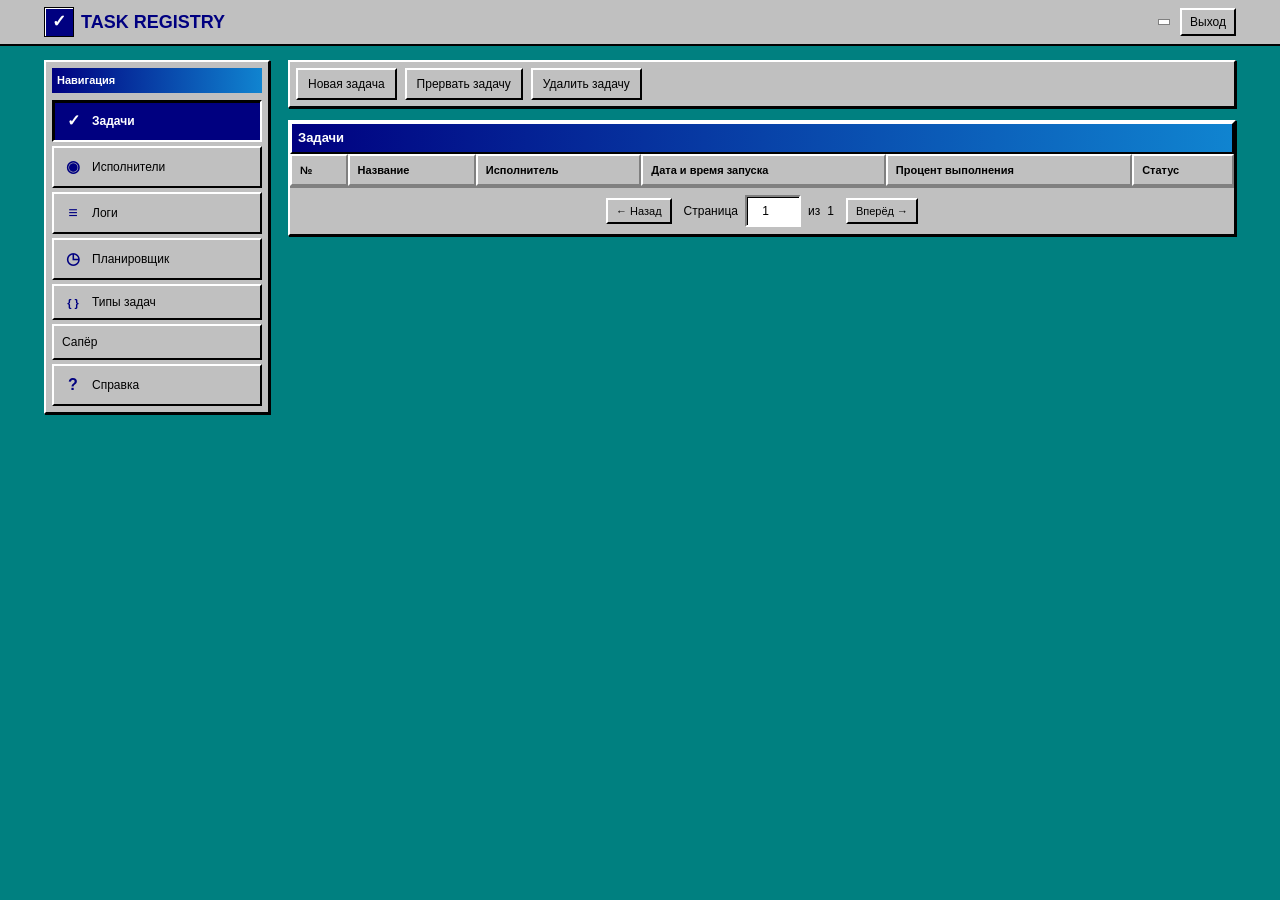
==== gateway/gateway-impl/src/main/resources/static/index.html @ 02e9ecd8 "Split the monolith into JobFlow services with gateway, tasks, and scheduler." ====
<!DOCTYPE html>
<html lang="ru">
<head>
  <meta charset="UTF-8">
  <meta name="viewport" content="width=device-width, initial-scale=1.0">
  <title>Task Registry — Задачи</title>
  <link rel="stylesheet" href="css/styles.css">
</head>
<body>

  <header class="app-header">
    <div class="header-inner">
      <a class="logo" href="/">TASK REGISTRY</a>
      <div class="header-user">
        <span id="header-username" class="header-user-name"></span>
        <span id="header-role" class="header-user-role"></span>
        <button type="button" class="tool-btn header-logout-btn" id="btn-logout">Выход</button>
      </div>
    </div>
  </header>

  <div class="app-shell">
    <div class="layout">
      <nav class="sidebar metal-panel">
        <div class="sidebar-title">Навигация</div>
        <button type="button" class="nav-btn active" data-page="tasks">Задачи</button>
        <button type="button" class="nav-btn" data-page="executors">Исполнители</button>
        <button type="button" class="nav-btn" data-page="logs">Логи</button>
        <button type="button" class="nav-btn" data-page="scheduler">Планировщик</button>
        <button type="button" class="nav-btn" data-page="task-types">Типы задач</button>
        <button type="button" class="nav-btn" data-page="minesweeper">Сапёр</button>
        <button type="button" class="nav-btn" data-page="help">Справка</button>
      </nav>

      <div class="main-area">
        <div class="toolbar metal-panel" id="tasks-toolbar">
          <button type="button" class="tool-btn" id="btn-new-task">Новая задача</button>
          <button type="button" class="tool-btn" id="btn-abort-task">Прервать задачу</button>
          <button type="button" class="tool-btn" id="btn-delete-task">Удалить задачу</button>
        </div>

        <div class="toolbar metal-panel hidden" id="executors-toolbar">
          <button type="button" class="tool-btn" id="btn-add-executor">Добавить исполнителя</button>
          <button type="button" class="tool-btn" id="btn-delete-executor">Удалить исполнителя</button>
        </div>

        <div class="toolbar metal-panel hidden" id="scheduler-toolbar">
          <button type="button" class="tool-btn" id="btn-new-schedule">Новое расписание</button>
          <button type="button" class="tool-btn" id="btn-toggle-schedule">Включить / выключить</button>
          <button type="button" class="tool-btn" id="btn-delete-schedule">Удалить</button>
        </div>

        <div class="content-area">
          <div class="page" id="page-tasks">
            <div class="panel metal-panel">
              <div class="panel-header">
                <span class="panel-header-title">Задачи</span>
                <span class="panel-header-count" id="tasks-header-count"></span>
              </div>
              <table class="tasks-table">
                <thead>
                  <tr>
                    <th>№</th>
                    <th>Название</th>
                    <th>Исполнитель</th>
                    <th>Дата и время запуска</th>
                    <th>Процент выполнения</th>
                    <th>Статус</th>
                  </tr>
                </thead>
                <tbody id="tasks-body"></tbody>
              </table>
              <div class="pagination-bar" id="tasks-pagination">
                <button type="button" class="pagination-btn" id="tasks-page-prev">← Назад</button>
                <label class="pagination-goto">
                  Страница
                  <input type="number" class="pagination-input" id="tasks-page-input" min="1" value="1">
                  из <span id="tasks-page-total">1</span>
                </label>
                <button type="button" class="pagination-btn" id="tasks-page-next">Вперёд →</button>
              </div>
            </div>
          </div>

          <div class="page hidden" id="page-executors">
            <div class="panel metal-panel">
              <div class="panel-header">Исполнители</div>
              <table class="executors-table">
                <thead>
                  <tr>
                    <th>№</th>
                    <th>ФИО</th>
                    <th>Статус</th>
                    <th>Успешных</th>
                    <th>Ошибок</th>
                    <th>Прерванных</th>
                  </tr>
                </thead>
                <tbody id="executors-body"></tbody>
              </table>
            </div>
          </div>

          <div class="page hidden" id="page-logs">
            <div class="panel metal-panel">
              <div class="panel-header">
                <span class="panel-header-title">Журнал событий</span>
                <span class="panel-header-count" id="logs-header-count"></span>
              </div>
              <table class="logs-table">
                <thead>
                  <tr>
                    <th>№</th>
                    <th>Задача №</th>
                    <th>Название задачи</th>
                    <th>Время</th>
                    <th>Сообщение</th>
                  </tr>
                </thead>
                <tbody id="logs-body"></tbody>
              </table>
              <div class="pagination-bar" id="logs-pagination">
                <button type="button" class="pagination-btn" id="logs-page-prev">← Назад</button>
                <label class="pagination-goto">
                  Страница
                  <input type="number" class="pagination-input" id="logs-page-input" min="1" value="1">
                  из <span id="logs-page-total">1</span>
                </label>
                <button type="button" class="pagination-btn" id="logs-page-next">Вперёд →</button>
              </div>
            </div>
          </div>

          <div class="page hidden" id="page-scheduler">
            <div class="panel metal-panel">
              <div class="panel-header">Планировщик задач</div>
              <table class="scheduler-table">
                <thead>
                  <tr>
                    <th>№</th>
                    <th>Задача</th>
                    <th>Следующий запуск</th>
                    <th>Повтор</th>
                    <th>Статус</th>
                    <th>Последний запуск</th>
                  </tr>
                </thead>
                <tbody id="scheduler-body"></tbody>
              </table>
            </div>
          </div>

          <div class="page hidden" id="page-task-types">
            <div class="panel metal-panel">
              <div class="panel-header">Справочник типов задач</div>
              <table class="task-types-table">
                <thead>
                  <tr>
                    <th>Код</th>
                    <th>Название</th>
                    <th>Описание</th>
                    <th>Параметры</th>
                    <th>Пример</th>
                  </tr>
                </thead>
                <tbody id="task-types-body"></tbody>
              </table>
            </div>
          </div>

          <div class="page hidden" id="page-minesweeper">
            <div class="panel metal-panel minesweeper-window">
              <div class="panel-header">Сапёр</div>
              <div class="minesweeper-content">
                <div class="minesweeper-toolbar">
                  <div class="minesweeper-counter" aria-label="Осталось мин">
                    <span class="minesweeper-counter-label">Мины</span>
                    <span class="minesweeper-display" id="minesweeper-mines">015</span>
                  </div>
                  <button type="button" class="minesweeper-reset" id="minesweeper-reset" aria-label="Новая игра">🙂</button>
                  <div class="minesweeper-counter" aria-label="Прошло секунд">
                    <span class="minesweeper-counter-label">Время</span>
                    <span class="minesweeper-display" id="minesweeper-time">000</span>
                  </div>
                </div>
                <p class="minesweeper-status" id="minesweeper-status">Откройте первую клетку</p>
                <div class="minesweeper-board" id="minesweeper-board" role="grid" aria-label="Поле сапёра 10 на 10"></div>
                <p class="minesweeper-help">Левая кнопка — открыть. Правая — флаг. Обе кнопки на цифре — открыть соседние клетки.</p>
              </div>
            </div>
          </div>

          <div class="page hidden" id="page-help">
            <div class="panel metal-panel help-panel">
              <h1 class="help-title">Справка</h1>
              <p>
                <strong>Система учёта задач</strong> — программа для ведения реестра
                фоновых и регламентных заданий организации.
              </p>
              <p>
                В разделе <strong>Задачи</strong> отображается таблица заданий.
                Выберите строку щелчком мыши.
                Панель инструментов позволяет создать, прервать или удалить задачу.
              </p>
              <p>
                В разделе <strong>Исполнители</strong> — справочник сотрудников,
                которым могут быть поручены задачи.
                Выберите строку щелчком мыши. Удалить можно только исполнителя,
                который ещё не выполнял задачи.
              </p>
              <p>
                В разделе <strong>Логи</strong> — общий журнал записей по всем задачам.
                Для просмотра лога одной задачи можно также дважды щёлкнуть по строке в таблице задач.
              </p>
              <p>
                В разделе <strong>Типы задач</strong> — справочник всех поддерживаемых типов
                с описанием параметров и примерами.
              </p>
              <p>
                В разделе <strong>Планировщик</strong> — расписание автоматического создания задач.
                Укажите тип, время первого запуска и при необходимости интервал повтора.
                В нужный момент планировщик создаёт задачу со статусом «Ожидает», и её подхватывает исполнитель.
              </p>

              <section class="author-section">
                <h2 class="author-heading">Об авторе</h2>
                <div class="author-card">
                  <div class="author-photo author-avatar" aria-hidden="true">АК</div>
                  <div class="author-info">
                    <h3 class="author-name">Кисоржевский Александр Дмитриевич</h3>
                    <p class="author-role">Автор программы</p>
                    <p class="author-bio">
                      Разработчик системы учёта задач. Москва.
                      Профиль:
                      <a href="https://vk.com/id13061960" target="_blank" rel="noopener noreferrer">ВКонтакте</a>.
                    </p>
                  </div>
                </div>
              </section>

              <p class="help-version">Версия 0.0.1</p>
            </div>
          </div>
        </div>
      </div>
    </div>
  </div>

  <div class="modal-overlay hidden" id="modal-overlay">
    <div class="modal-window metal-panel" id="task-modal-window">
      <div class="modal-header">
        <span class="modal-title" id="modal-title">Редактирование задачи</span>
        <button type="button" class="modal-close-btn" aria-label="Закрыть">×</button>
      </div>

      <div class="modal-body modal-body-scroll">
        <form id="edit-form" class="edit-form">
          <div class="form-row edit-only hidden">
            <label for="edit-id">№</label>
            <input type="text" id="edit-id" name="id" readonly>
          </div>
          <div class="form-row">
            <label for="edit-type">Тип</label>
            <select id="edit-type" name="type" required></select>
          </div>
          <div class="form-row hidden" id="edit-parameters-row">
            <label for="edit-parameters-formula" id="edit-parameters-label">Параметры</label>
            <input type="text" id="edit-parameters-formula" class="hidden" placeholder="2 + 3 * (4 - 1)">
            <textarea id="edit-parameters-json" class="task-params-textarea hidden" rows="6"></textarea>
            <p class="field-hint" id="edit-parameters-hint"></p>
          </div>
          <div class="form-row hidden" id="edit-batch-builder">
            <div class="batch-builder-header">
              <label>Подзадачи</label>
              <button type="button" class="tool-btn batch-add-step-btn" id="edit-batch-add-step">+ Добавить шаг</button>
            </div>
            <div id="edit-batch-steps" class="batch-steps"></div>
            <p class="field-hint">Шаги выполняются по порядку внутри одной пакетной задачи.</p>
          </div>
          <div class="form-row edit-only hidden">
            <label for="edit-executor">Исполнитель</label>
            <input type="text" id="edit-executor" name="executor" readonly>
          </div>
          <div class="form-row edit-only hidden">
            <label for="edit-datetime">Дата и время запуска</label>
            <input type="text" id="edit-datetime" name="datetime" readonly>
          </div>
          <div class="form-row edit-only hidden">
            <label for="edit-status">Статус</label>
            <select id="edit-status" name="status" required>
              <option value="NEW">Ожидает</option>
              <option value="IN_PROGRESS">Выполняется</option>
              <option value="DONE">Выполнено</option>
              <option value="ABORTED">Прервано</option>
              <option value="ERROR">Ошибка</option>
            </select>
          </div>

          <div class="form-buttons">
            <button type="submit" class="win-btn">Сохранить</button>
            <button type="button" class="win-btn" id="cancel-btn">Отмена</button>
          </div>
        </form>
      </div>
    </div>
  </div>

  <div class="modal-overlay hidden" id="log-modal-overlay">
    <div class="modal-window metal-panel log-modal-window">
      <div class="modal-header">
        <span class="modal-title" id="log-modal-title">Лог задачи</span>
        <button type="button" class="modal-close-btn log-modal-close-btn" aria-label="Закрыть">×</button>
      </div>

      <div class="modal-body log-modal-body">
        <table class="log-table">
          <thead>
            <tr>
              <th>№</th>
              <th>Время</th>
              <th>Сообщение</th>
            </tr>
          </thead>
          <tbody id="log-body"></tbody>
        </table>
      </div>
    </div>
  </div>

  <div class="modal-overlay hidden" id="schedule-modal-overlay">
    <div class="modal-window metal-panel" id="schedule-modal-window">
      <div class="modal-header">
        <span class="modal-title">Новое расписание</span>
        <button type="button" class="modal-close-btn schedule-modal-close-btn" aria-label="Закрыть">×</button>
      </div>

      <div class="modal-body modal-body-scroll">
        <form id="schedule-form" class="edit-form">
          <div class="form-row">
            <label for="schedule-type">Тип задачи</label>
            <select id="schedule-type" name="type" required></select>
          </div>
          <div class="form-row hidden" id="schedule-parameters-row">
            <label for="schedule-parameters" id="schedule-parameters-label">Параметры</label>
            <input type="text" id="schedule-parameters-formula" class="hidden" placeholder="2 + 3 * (4 - 1)">
            <textarea id="schedule-parameters-json" class="task-params-textarea hidden" rows="6"></textarea>
            <p class="field-hint" id="schedule-parameters-hint"></p>
          </div>
          <div class="form-row hidden" id="schedule-batch-builder">
            <div class="batch-builder-header">
              <label>Подзадачи</label>
              <button type="button" class="tool-btn batch-add-step-btn" id="schedule-batch-add-step">+ Добавить шаг</button>
            </div>
            <div id="schedule-batch-steps" class="batch-steps"></div>
            <p class="field-hint">Шаги выполняются по порядку внутри одной пакетной задачи.</p>
          </div>
          <div class="form-row">
            <label for="schedule-next-run">Следующий запуск</label>
            <input type="datetime-local" id="schedule-next-run" name="nextRunAt" required>
          </div>
          <div class="form-row">
            <label for="schedule-repeat">Повтор (минуты, необязательно)</label>
            <input type="number" id="schedule-repeat" name="repeatIntervalMinutes" min="1" placeholder="Оставьте пустым для однократного запуска">
          </div>

          <div class="form-buttons">
            <button type="submit" class="win-btn">Создать</button>
            <button type="button" class="win-btn" id="schedule-cancel-btn">Отмена</button>
          </div>
        </form>
      </div>
    </div>
  </div>

  <div class="modal-overlay hidden" id="message-modal-overlay">
    <div class="modal-window metal-panel message-modal-window">
      <div class="modal-header">
        <span class="modal-title" id="message-modal-title">Сообщение</span>
        <button type="button" class="modal-close-btn message-modal-close-btn" aria-label="Закрыть">×</button>
      </div>

      <div class="modal-body">
        <p class="message-modal-text" id="message-modal-text"></p>
        <div class="form-buttons message-modal-buttons">
          <button type="button" class="win-btn" id="message-modal-ok">OK</button>
          <button type="button" class="win-btn hidden" id="message-modal-cancel">Отмена</button>
        </div>
      </div>
    </div>
  </div>

  <script type="module" src="js/main.js"></script>
</body>
</html>
---- gateway/gateway-impl/src/main/resources/static/css/styles.css ----
:root {
  color-scheme: light;
  --app-bg: #f3f4f7;
  --surface: rgba(255, 255, 255, 0.82);
  --surface-solid: #ffffff;
  --surface-muted: rgba(246, 246, 248, 0.88);
  --surface-hover: rgba(0, 122, 255, 0.06);
  --primary: #007aff;
  --primary-hover: #0068d9;
  --primary-soft: rgba(0, 122, 255, 0.1);
  --text: #1d1d1f;
  --text-secondary: #6e6e73;
  --border: rgba(0, 0, 0, 0.09);
  --border-strong: rgba(0, 0, 0, 0.16);
  --success: #248a3d;
  --success-soft: rgba(52, 199, 89, 0.12);
  --danger: #ff3b30;
  --danger-soft: rgba(255, 59, 48, 0.11);
  --warning: #a86200;
  --warning-soft: rgba(255, 149, 0, 0.13);
  --info: #007aff;
  --info-soft: rgba(0, 122, 255, 0.1);
  --shadow-sm: 0 1px 2px rgba(24, 28, 38, 0.04), 0 5px 18px rgba(24, 28, 38, 0.055);
  --shadow-md: 0 12px 34px rgba(24, 28, 38, 0.12);
  --shadow-lg: 0 28px 80px rgba(20, 25, 38, 0.28);
  --radius-sm: 9px;
  --radius-md: 16px;
  --radius-lg: 20px;
  --shell-width: 1240px;
  --transition: 160ms ease;
}

* {
  box-sizing: border-box;
  margin: 0;
  padding: 0;
}

html {
  background: #dfe6f1;
}

body {
  min-height: 100vh;
  background:
    radial-gradient(ellipse at 4% -8%, rgba(0, 198, 255, 0.42), transparent 34rem),
    radial-gradient(ellipse at 98% 2%, rgba(111, 77, 255, 0.31), transparent 36rem),
    radial-gradient(ellipse at 82% 105%, rgba(255, 80, 150, 0.2), transparent 34rem),
    radial-gradient(ellipse at 6% 110%, rgba(255, 177, 59, 0.18), transparent 32rem),
    linear-gradient(145deg, #eef7ff 0%, #f8f6ff 48%, #f5f5f7 100%);
  background-attachment: fixed;
  color: var(--text);
  font-family: -apple-system, BlinkMacSystemFont, "SF Pro Text", "SF Pro Display", "Segoe UI", sans-serif;
  font-size: 14px;
  line-height: 1.5;
  -webkit-font-smoothing: antialiased;
}

::selection {
  background: rgba(0, 122, 255, 0.22);
}

button,
input,
select,
textarea {
  font: inherit;
}

button,
a {
  -webkit-tap-highlight-color: transparent;
}

.hidden {
  display: none !important;
}

.app-header {
  position: sticky;
  top: 0;
  z-index: 100;
  background: rgba(244, 246, 250, 0.66);
  border-bottom: 1px solid var(--border);
  box-shadow: var(--shadow-sm);
  backdrop-filter: saturate(190%) blur(28px);
  -webkit-backdrop-filter: saturate(190%) blur(28px);
}

.header-inner {
  width: min(100%, var(--shell-width));
  min-height: 60px;
  margin: 0 auto;
  padding: 8px 24px;
  display: flex;
  align-items: center;
  justify-content: space-between;
  gap: 20px;
}

.logo {
  display: inline-flex;
  align-items: center;
  gap: 10px;
  color: var(--primary);
  font-size: 21px;
  font-weight: 700;
  letter-spacing: -0.035em;
  text-decoration: none;
  white-space: nowrap;
}

.logo::before {
  content: "✓";
  width: 30px;
  height: 30px;
  display: inline-flex;
  align-items: center;
  justify-content: center;
  border-radius: 8px;
  background: linear-gradient(145deg, #55b8ff 0%, #007aff 55%, #0057d9 100%);
  color: #ffffff;
  font-size: 18px;
  font-weight: 800;
  box-shadow:
    inset 0 1px 0 rgba(255, 255, 255, 0.48),
    0 4px 10px rgba(0, 93, 210, 0.24);
}

.logo:hover {
  color: var(--primary-hover);
}

.header-tag {
  color: var(--text-secondary);
  font-size: 12px;
}

.header-user {
  display: flex;
  align-items: center;
  justify-content: flex-end;
  gap: 10px;
  flex-wrap: wrap;
}

.header-user-name {
  color: var(--text);
  font-weight: 700;
}

.header-user-role {
  padding: 3px 8px;
  border: 1px solid rgba(0, 122, 255, 0.1);
  border-radius: 999px;
  background: var(--primary-soft);
  color: var(--primary);
  font-size: 11px;
  font-weight: 700;
  letter-spacing: 0.02em;
}

.app-shell {
  width: min(100%, var(--shell-width));
  margin: 20px auto 32px;
  padding: 0 24px;
}

.layout {
  display: flex;
  align-items: flex-start;
  gap: 18px;
}

.metal-panel {
  position: relative;
  background: rgba(255, 255, 255, 0.7);
  border: 1px solid var(--border);
  border-radius: var(--radius-md);
  box-shadow: var(--shadow-sm);
  backdrop-filter: saturate(180%) blur(28px);
  -webkit-backdrop-filter: saturate(180%) blur(28px);
}

.sidebar {
  position: sticky;
  top: 80px;
  width: 226px;
  flex: 0 0 226px;
  padding: 9px;
  display: flex;
  flex-direction: column;
  gap: 4px;
  background: rgba(238, 242, 248, 0.66);
}

.sidebar-title {
  padding: 9px 12px 7px;
  color: var(--text-secondary);
  font-size: 11px;
  font-weight: 700;
  letter-spacing: 0.08em;
  text-transform: uppercase;
}

.main-area {
  min-width: 0;
  flex: 1;
  display: flex;
  flex-direction: column;
  gap: 12px;
}

.content-area {
  min-width: 0;
}

.toolbar {
  min-height: 54px;
  padding: 9px 12px;
  display: flex;
  align-items: center;
  flex-wrap: wrap;
  gap: 8px;
  background: rgba(255, 255, 255, 0.68);
}

.toolbar.hidden,
.page.hidden {
  display: none;
}

.nav-btn,
.tool-btn,
.win-btn,
.pagination-btn,
.batch-step-action,
.modal-close-btn {
  border: 0;
  cursor: pointer;
  transition:
    background-color var(--transition),
    color var(--transition),
    border-color var(--transition),
    box-shadow var(--transition),
    transform var(--transition);
}

.nav-btn {
  width: 100%;
  padding: 10px 12px;
  border-radius: 9px;
  background: transparent;
  color: var(--text);
  font-weight: 600;
  text-align: left;
}

.nav-btn::before {
  width: 22px;
  margin-right: 8px;
  display: inline-flex;
  justify-content: center;
  color: var(--primary);
  font-size: 16px;
  font-weight: 700;
  vertical-align: -1px;
}

.nav-btn[data-page="tasks"]::before { content: "✓"; }
.nav-btn[data-page="executors"]::before { content: "◉"; }
.nav-btn[data-page="logs"]::before { content: "≡"; }
.nav-btn[data-page="scheduler"]::before { content: "◷"; }
.nav-btn[data-page="task-types"]::before { content: "{ }"; font-size: 11px; }
.nav-btn[data-page="help"]::before { content: "?"; }

.nav-btn:hover:not(.active) {
  background: var(--surface-muted);
}

.nav-btn.active,
.nav-btn.active:hover {
  background: var(--primary-soft);
  color: var(--primary);
  font-weight: 700;
  box-shadow: inset 0 0 0 1px rgba(0, 122, 255, 0.08);
}

.tool-btn,
.win-btn {
  min-height: 34px;
  padding: 7px 13px;
  border: 1px solid transparent;
  border-radius: 9px;
  background: var(--primary);
  color: #ffffff;
  font-size: 13px;
  font-weight: 700;
  box-shadow: 0 1px 2px rgba(0, 84, 180, 0.18);
}

.tool-btn:hover,
.win-btn:hover {
  background: var(--primary-hover);
  box-shadow: 0 3px 9px rgba(0, 84, 180, 0.2);
}

.tool-btn:active,
.win-btn:active,
.pagination-btn:active {
  transform: translateY(1px);
}

.tool-btn:focus-visible,
.win-btn:focus-visible,
.nav-btn:focus-visible,
.pagination-btn:focus-visible,
.batch-step-action:focus-visible,
.modal-close-btn:focus-visible {
  outline: 3px solid rgba(23, 105, 210, 0.25);
  outline-offset: 2px;
}

.header-logout-btn {
  min-height: 30px;
  padding: 5px 10px;
  background: rgba(118, 118, 128, 0.1);
  border-color: var(--border);
  color: var(--text);
  box-shadow: none;
}

.header-logout-btn:hover {
  background: rgba(118, 118, 128, 0.18);
  color: var(--text);
  box-shadow: none;
}

.panel {
  overflow-x: auto;
  overflow-y: hidden;
}

.panel-header {
  min-width: 100%;
  padding: 15px 18px;
  display: flex;
  align-items: center;
  justify-content: space-between;
  gap: 14px;
  border-bottom: 1px solid var(--border);
  background: rgba(255, 255, 255, 0.62);
  color: var(--text);
  font-size: 16px;
  font-weight: 700;
  letter-spacing: -0.01em;
}

.panel-header-title {
  min-width: 0;
  flex: 1;
}

.panel-header-count {
  color: var(--text-secondary);
  font-size: 12px;
  font-weight: 500;
  white-space: nowrap;
}

.pagination-bar {
  min-width: 100%;
  padding: 12px 16px;
  display: flex;
  align-items: center;
  justify-content: center;
  flex-wrap: wrap;
  gap: 12px;
  border-top: 1px solid var(--border);
  background: rgba(246, 246, 248, 0.7);
}

.pagination-btn {
  min-height: 32px;
  padding: 6px 11px;
  border: 1px solid var(--border-strong);
  border-radius: var(--radius-sm);
  background: rgba(255, 255, 255, 0.9);
  color: var(--primary);
  font-size: 12px;
  font-weight: 700;
}

.pagination-btn:hover:not(:disabled) {
  border-color: var(--primary);
  background: var(--primary-soft);
}

.pagination-btn:disabled,
.batch-step-action:disabled {
  cursor: not-allowed;
  opacity: 0.45;
}

.pagination-goto {
  display: flex;
  align-items: center;
  gap: 7px;
  color: var(--text-secondary);
  font-size: 12px;
}

.pagination-input {
  width: 56px;
  padding: 5px 6px;
  border: 1px solid var(--border-strong);
  border-radius: var(--radius-sm);
  background: var(--surface-solid);
  color: var(--text);
  text-align: center;
}

.pagination-input:focus {
  outline: 0;
  border-color: var(--primary);
  box-shadow: 0 0 0 3px rgba(23, 105, 210, 0.14);
}

table {
  width: 100%;
  min-width: 720px;
  border-collapse: collapse;
  background: rgba(255, 255, 255, 0.58);
  color: var(--text);
}

thead {
  background: rgba(246, 246, 248, 0.86);
}

th {
  padding: 11px 14px;
  border-bottom: 1px solid var(--border-strong);
  color: var(--text-secondary);
  font-size: 11px;
  font-weight: 700;
  letter-spacing: 0.025em;
  text-align: left;
  text-transform: uppercase;
  white-space: nowrap;
}

td {
  padding: 11px 14px;
  border-bottom: 1px solid var(--border);
  vertical-align: middle;
}

tbody tr:last-child td {
  border-bottom: 0;
}

tbody tr.clickable-row {
  cursor: pointer;
}

tbody tr:hover:not(.selected) {
  background: var(--surface-hover);
}

tr.selected,
tr.selected:hover {
  background: var(--primary-soft);
  box-shadow: inset 3px 0 0 var(--primary), inset 0 0 24px rgba(0, 122, 255, 0.03);
}

.empty-row td {
  padding: 34px 16px;
  color: var(--text-secondary);
  font-style: normal;
  text-align: center;
}

.stat-cell {
  font-variant-numeric: tabular-nums;
  font-weight: 700;
  text-align: center;
}

.stat-success {
  color: var(--success);
}

.stat-error {
  color: var(--danger);
}

.stat-aborted {
  color: var(--warning);
}

.task-types-table .type-code {
  color: var(--primary);
  font-family: Consolas, "Courier New", monospace;
  font-weight: 700;
  white-space: nowrap;
}

.task-types-table .type-description,
.task-types-table .type-parameters {
  max-width: 300px;
  line-height: 1.5;
}

.task-types-table .type-example code {
  display: block;
  padding: 5px 7px;
  border-radius: 5px;
  background: rgba(118, 118, 128, 0.09);
  color: #3a3a3c;
  font-family: "SFMono-Regular", Consolas, "Liberation Mono", monospace;
  font-size: 11px;
  white-space: pre-wrap;
  word-break: break-word;
}

.status-badge {
  display: inline-flex;
  align-items: center;
  padding: 4px 9px;
  border-radius: 999px;
  font-size: 11px;
  font-weight: 700;
  line-height: 1.2;
  white-space: nowrap;
}

.status-badge-done {
  background: var(--success-soft);
  color: var(--success);
}

.status-badge-running {
  background: var(--info-soft);
  color: var(--info);
}

.status-badge-pending {
  background: #eef0f3;
  color: var(--text-secondary);
}

.status-badge-aborted {
  background: var(--warning-soft);
  color: var(--warning);
}

.status-badge-error {
  background: var(--danger-soft);
  color: var(--danger);
}

.duke-bar {
  position: relative;
  min-width: 100px;
  height: 18px;
  overflow: hidden;
  border-radius: 999px;
  background: rgba(118, 118, 128, 0.18);
}

.duke-bar-fill {
  height: 100%;
  border-radius: inherit;
  background: linear-gradient(90deg, #5ac8fa, var(--primary));
  transition: width 300ms ease;
}

.duke-bar-label {
  position: absolute;
  inset: 0;
  display: flex;
  align-items: center;
  justify-content: center;
  color: #20242a;
  font-size: 10px;
  font-weight: 800;
  text-shadow: 0 1px 0 rgba(255, 255, 255, 0.75);
}

.help-panel {
  padding: 24px;
  overflow: visible;
  line-height: 1.7;
}

.help-title {
  margin-bottom: 18px;
  color: var(--text);
  font-size: 24px;
  letter-spacing: -0.02em;
}

.help-panel p {
  margin-bottom: 12px;
  color: #3f444b;
}

.help-panel strong {
  color: var(--primary);
}

.help-quote {
  margin: 16px 0;
  padding: 12px 16px;
  border-left: 4px solid var(--primary);
  border-radius: 0 var(--radius-sm) var(--radius-sm) 0;
  background: var(--primary-soft);
  color: #264d7d;
}

.help-version {
  margin-top: 22px;
  color: var(--text-secondary) !important;
  font-size: 12px;
}

.author-section {
  margin-top: 24px;
  padding-top: 22px;
  border-top: 1px solid var(--border);
}

.author-heading {
  margin-bottom: 14px;
  color: var(--text);
  font-size: 17px;
}

.author-card {
  display: flex;
  align-items: flex-start;
  gap: 18px;
  padding: 16px;
  border: 1px solid var(--border);
  border-radius: var(--radius-md);
  background: rgba(246, 246, 248, 0.66);
}

.author-photo {
  width: 88px;
  height: 88px;
  flex-shrink: 0;
  border: 3px solid var(--surface);
  border-radius: 50%;
  object-fit: cover;
  box-shadow: var(--shadow-md);
}

.author-avatar {
  display: flex;
  align-items: center;
  justify-content: center;
  background: linear-gradient(145deg, #64d2ff, var(--primary));
  color: #ffffff;
  font-size: 25px;
  font-weight: 800;
  letter-spacing: -0.04em;
}

.author-name {
  margin: 2px 0 4px;
  color: var(--text);
  font-size: 16px;
}

.author-role {
  margin-bottom: 8px !important;
  color: var(--primary) !important;
  font-size: 12px;
  font-weight: 700;
}

.author-bio a {
  color: var(--primary);
  font-weight: 600;
  text-decoration: none;
}

.author-bio a:hover {
  text-decoration: underline;
}

.modal-overlay {
  position: fixed;
  inset: 0;
  z-index: 1000;
  padding: 20px;
  display: flex;
  align-items: center;
  justify-content: center;
  background: rgba(30, 30, 34, 0.36);
  backdrop-filter: saturate(120%) blur(8px);
  -webkit-backdrop-filter: saturate(120%) blur(8px);
}

#message-modal-overlay {
  z-index: 1100;
}

.modal-overlay.hidden {
  display: none;
}

.modal-window {
  width: 480px;
  max-width: 100%;
  max-height: calc(100vh - 40px);
  overflow: hidden;
  border-radius: var(--radius-lg);
  box-shadow: var(--shadow-lg);
  background: rgba(250, 250, 252, 0.9);
  backdrop-filter: saturate(180%) blur(30px);
  -webkit-backdrop-filter: saturate(180%) blur(30px);
}

.modal-window.batch-modal-window {
  width: 720px;
}

.modal-header {
  min-height: 58px;
  padding: 13px 18px;
  display: flex;
  align-items: center;
  justify-content: space-between;
  gap: 16px;
  border-bottom: 1px solid var(--border);
  background: rgba(250, 250, 252, 0.8);
}

.modal-header::before {
  content: "";
  width: 12px;
  height: 12px;
  flex: 0 0 12px;
  border-radius: 50%;
  background: #ff5f57;
  box-shadow: 20px 0 0 #febc2e, 40px 0 0 #28c840;
}

.modal-title {
  margin-left: 38px;
  margin-right: auto;
  color: var(--text);
  font-size: 16px;
  font-weight: 650;
  letter-spacing: -0.01em;
}

.modal-close-btn {
  width: 34px;
  height: 34px;
  flex-shrink: 0;
  display: inline-flex;
  align-items: center;
  justify-content: center;
  border-radius: 50%;
  background: rgba(118, 118, 128, 0.12);
  color: var(--text-secondary);
  font-size: 22px;
  line-height: 1;
}

.modal-close-btn:hover {
  background: rgba(118, 118, 128, 0.2);
  color: var(--text);
}

.modal-body {
  padding: 18px;
  background: rgba(255, 255, 255, 0.74);
}

.modal-body-scroll {
  max-height: min(72vh, 660px);
  overflow-y: auto;
}

.message-modal-text {
  margin-bottom: 16px;
  color: var(--text);
  line-height: 1.6;
  white-space: pre-wrap;
  word-break: break-word;
}

.message-modal-text.message-modal-error,
.login-error {
  color: var(--danger);
}

.message-modal-buttons {
  margin-top: 4px;
}

.edit-form {
  display: flex;
  flex-direction: column;
  gap: 15px;
}

.form-row {
  display: flex;
  flex-direction: column;
  gap: 6px;
}

.form-row label,
.batch-builder-header label,
.batch-step-field label {
  color: #3e4650;
  font-size: 12px;
  font-weight: 700;
}

.form-row input,
.form-row select,
.form-row textarea,
.batch-field-input {
  width: 100%;
  padding: 9px 11px;
  border: 1px solid var(--border-strong);
  border-radius: var(--radius-sm);
  background: rgba(255, 255, 255, 0.9);
  color: var(--text);
  box-shadow: inset 0 1px 1px rgba(20, 24, 31, 0.03);
  transition: border-color var(--transition), box-shadow var(--transition);
}

.form-row input:hover,
.form-row select:hover,
.form-row textarea:hover,
.batch-field-input:hover {
  border-color: #aeb6c0;
}

.form-row input:focus,
.form-row select:focus,
.form-row textarea:focus,
.batch-field-input:focus {
  outline: 0;
  border-color: var(--primary);
  box-shadow: 0 0 0 3px rgba(23, 105, 210, 0.14);
}

.form-row input[readonly] {
  background: rgba(118, 118, 128, 0.08);
  color: var(--text-secondary);
}

.task-params-textarea {
  min-height: 120px;
  resize: vertical;
  font-family: Consolas, "Courier New", monospace;
  font-size: 13px;
}

.field-hint {
  color: var(--text-secondary);
  font-size: 11px;
  line-height: 1.45;
  white-space: pre-wrap;
}

.form-buttons {
  margin-top: 3px;
  padding-top: 15px;
  display: flex;
  justify-content: flex-end;
  gap: 8px;
  border-top: 1px solid var(--border);
}

.form-buttons .win-btn:last-child:not(:only-child) {
  background: var(--surface);
  border-color: var(--border-strong);
  color: var(--text);
  box-shadow: none;
}

.form-buttons .win-btn:last-child:not(:only-child):hover {
  background: var(--surface-muted);
}

.batch-builder-header {
  margin-bottom: 10px;
  display: flex;
  align-items: center;
  justify-content: space-between;
  gap: 12px;
}

.batch-add-step-btn {
  min-height: 30px;
  padding: 5px 10px;
  font-size: 12px;
}

.batch-steps {
  display: flex;
  flex-direction: column;
  gap: 10px;
}

.batch-step {
  padding: 12px;
  border: 1px solid var(--border);
  border-radius: 8px;
  background: rgba(246, 246, 248, 0.7);
}

.batch-step-header {
  margin-bottom: 11px;
  display: flex;
  align-items: center;
  gap: 8px;
}

.batch-step-index {
  min-width: 54px;
  color: var(--primary);
  font-size: 12px;
  font-weight: 800;
}

.batch-step-type {
  flex: 1;
}

.batch-step-actions {
  display: flex;
  gap: 4px;
}

.batch-step-action {
  width: 30px;
  height: 30px;
  border: 1px solid var(--border-strong);
  border-radius: 5px;
  background: rgba(255, 255, 255, 0.88);
  color: var(--text-secondary);
  font-size: 14px;
}

.batch-step-action:hover:not(:disabled) {
  border-color: var(--primary);
  background: var(--primary-soft);
  color: var(--primary);
}

.batch-step-fields {
  display: grid;
  grid-template-columns: 1fr 1fr;
  gap: 10px;
}

.batch-step-field {
  display: flex;
  flex-direction: column;
  gap: 5px;
}

.batch-step-field-wide,
.batch-step-empty {
  grid-column: 1 / -1;
}

.batch-step-empty {
  color: var(--text-secondary);
  font-size: 12px;
}

.edit-only.hidden {
  display: none;
}

.log-modal-window {
  width: 680px;
}

.log-modal-body {
  max-height: 440px;
  padding: 0;
  overflow: auto;
}

.log-table {
  min-width: 620px;
}

.log-table th {
  position: sticky;
  top: 0;
  z-index: 1;
  background: rgba(246, 246, 248, 0.96);
}

.log-table td:first-child,
.log-table th:first-child {
  width: 54px;
  text-align: center;
}

.log-table td:nth-child(2),
.log-table th:nth-child(2) {
  width: 160px;
  color: var(--text-secondary);
  font-family: Consolas, "Courier New", monospace;
  font-size: 12px;
  white-space: nowrap;
}

.log-message-cell,
.log-table td:last-child {
  color: #38404a;
  font-family: Consolas, "Courier New", monospace;
  font-size: 12px;
  white-space: pre-wrap;
  word-break: break-word;
}

.login-shell {
  min-height: calc(100vh - 100px);
  padding-top: clamp(40px, 10vh, 100px);
  display: flex;
  align-items: flex-start;
  justify-content: center;
}

.login-panel {
  width: 420px;
  max-width: 100%;
  border-radius: var(--radius-lg);
  background: rgba(255, 255, 255, 0.72);
  box-shadow: 0 24px 70px rgba(30, 50, 80, 0.15);
  backdrop-filter: saturate(180%) blur(30px);
  -webkit-backdrop-filter: saturate(180%) blur(30px);
}

.login-panel .panel-header {
  justify-content: center;
  padding: 22px 20px 14px;
  border-bottom: 0;
  font-size: 20px;
}

.login-panel .panel-header::before {
  content: none;
}

.login-heading {
  display: flex;
  flex-direction: column;
  align-items: center;
  gap: 4px;
  text-align: center;
}

.login-subtitle {
  color: var(--text-secondary);
  font-size: 13px;
  font-weight: 400;
}

.login-form {
  padding: 12px 24px 26px;
  display: flex;
  flex-direction: column;
  gap: 15px;
}

.login-form .form-buttons {
  padding-top: 8px;
  border-top: 0;
}

.login-form .win-btn {
  width: 100%;
  min-height: 42px;
  font-size: 15px;
}

.login-error {
  padding: 9px 11px;
  border-radius: var(--radius-sm);
  background: var(--danger-soft);
  font-size: 12px;
  line-height: 1.45;
}

@media (max-width: 768px) {
  .header-inner,
  .app-shell {
    padding-left: 14px;
    padding-right: 14px;
  }

  .header-inner {
    min-height: 56px;
  }

  .logo {
    font-size: 19px;
  }

  .app-shell {
    margin-top: 14px;
  }

  .layout {
    flex-direction: column;
    gap: 12px;
  }

  .sidebar {
    position: static;
    width: 100%;
    flex: none;
    flex-direction: row;
    flex-wrap: wrap;
    gap: 5px;
  }

  .sidebar-title {
    width: 100%;
    padding-bottom: 5px;
  }

  .nav-btn {
    width: auto;
    flex: 1 1 30%;
    text-align: center;
  }

  .main-area {
    width: 100%;
  }

  .toolbar {
    min-height: 50px;
  }

  table {
    min-width: 680px;
  }

  .task-types-table {
    min-width: 960px;
  }

  .author-card {
    align-items: center;
  }

  .batch-step-fields {
    grid-template-columns: 1fr;
  }

  .batch-step-field-wide,
  .batch-step-empty {
    grid-column: auto;
  }
}

@media (max-width: 480px) {
  body {
    font-size: 13px;
  }

  .header-user-role {
    display: none;
  }

  .header-user-name {
    max-width: 100px;
    overflow: hidden;
    text-overflow: ellipsis;
    white-space: nowrap;
  }

  .nav-btn {
    flex-basis: 45%;
    padding: 9px 7px;
    font-size: 12px;
  }

  .toolbar .tool-btn {
    flex: 1 1 auto;
  }

  .panel-header {
    padding: 13px 14px;
    font-size: 15px;
  }

  .pagination-bar {
    gap: 8px;
  }

  .pagination-btn {
    flex: 1;
  }

  .pagination-goto {
    order: -1;
    width: 100%;
    justify-content: center;
  }

  .help-panel {
    padding: 18px;
  }

  .author-card {
    flex-direction: column;
    text-align: center;
  }

  .modal-overlay {
    padding: 10px;
    align-items: flex-end;
  }

  .modal-window {
    width: 100%;
    max-height: calc(100vh - 20px);
    border-radius: var(--radius-lg) var(--radius-lg) 0 0;
  }

  .modal-body-scroll {
    max-height: calc(100vh - 90px);
  }

  .modal-header,
  .modal-body {
    padding-left: 14px;
    padding-right: 14px;
  }

  .modal-header::before {
    content: none;
  }

  .modal-title {
    margin-left: 0;
  }

  .batch-step-header {
    flex-wrap: wrap;
  }

  .batch-step-type {
    min-width: calc(100% - 66px);
  }

  .batch-step-actions {
    margin-left: auto;
  }

  .form-buttons {
    flex-direction: column;
  }

  .form-buttons .win-btn {
    width: 100%;
  }

  .login-shell {
    min-height: auto;
    padding-top: 30px;
  }
}

@media (prefers-reduced-motion: reduce) {
  *,
  *::before,
  *::after {
    scroll-behavior: auto !important;
    transition-duration: 0.01ms !important;
    animation-duration: 0.01ms !important;
    animation-iteration-count: 1 !important;
  }
}

/* Windows 98 theme */
:root {
  --app-bg: #008080;
  --surface: #c0c0c0;
  --surface-solid: #ffffff;
  --surface-muted: #d4d0c8;
  --surface-hover: #000080;
  --primary: #000080;
  --primary-hover: #000080;
  --primary-soft: #000080;
  --text: #000000;
  --text-secondary: #404040;
  --border: #808080;
  --border-strong: #404040;
  --success: #008000;
  --success-soft: #c0c0c0;
  --danger: #800000;
  --danger-soft: #c0c0c0;
  --warning: #808000;
  --warning-soft: #c0c0c0;
  --info: #000080;
  --info-soft: #c0c0c0;
  --shadow-sm: 1px 1px 0 #000000;
  --shadow-md: 2px 2px 0 #000000;
  --shadow-lg: 3px 3px 0 rgba(0, 0, 0, 0.65);
  --radius-sm: 0;
  --radius-md: 0;
  --radius-lg: 0;
  --transition: 0s;
}

html,
body {
  background: #008080;
}

body {
  background-image: none;
  color: #000000;
  font-family: "MS Sans Serif", Tahoma, Geneva, sans-serif;
  font-size: 12px;
  -webkit-font-smoothing: none;
}

::selection {
  background: #000080;
  color: #ffffff;
}

.app-header {
  position: sticky;
  background: #c0c0c0;
  border: 0;
  border-bottom: 2px solid;
  border-color: #ffffff #000000 #000000 #ffffff;
  box-shadow: none;
  backdrop-filter: none;
  -webkit-backdrop-filter: none;
}

.header-inner {
  min-height: 44px;
  padding-top: 5px;
  padding-bottom: 5px;
}

.logo {
  gap: 7px;
  color: #000080;
  font-family: "MS Sans Serif", Tahoma, sans-serif;
  font-size: 18px;
  font-weight: 700;
  letter-spacing: 0;
}

.logo:hover {
  color: #000080;
}

.logo::before {
  width: 28px;
  height: 28px;
  border: 1px solid #000000;
  border-radius: 0;
  background: #000080;
  color: #ffffff;
  font-size: 17px;
  box-shadow: inset 1px 1px 0 #ffffff;
}

.header-user-name {
  font-weight: 700;
}

.header-user-role {
  padding: 2px 5px;
  border: 1px solid #808080;
  border-radius: 0;
  background: #ffffff;
  color: #000080;
  font-size: 10px;
}

.app-shell {
  margin-top: 14px;
}

.metal-panel {
  background: #c0c0c0;
  border: 2px solid;
  border-color: #ffffff #000000 #000000 #ffffff;
  border-radius: 0;
  box-shadow: 1px 1px 0 #000000;
  backdrop-filter: none;
  -webkit-backdrop-filter: none;
}

.sidebar {
  top: 60px;
  padding: 6px;
  background: #c0c0c0;
}

.sidebar-title {
  margin-bottom: 3px;
  padding: 4px 5px;
  background: linear-gradient(90deg, #000080, #1084d0);
  color: #ffffff;
  font-size: 11px;
  letter-spacing: 0;
  text-transform: none;
}

.nav-btn,
.tool-btn,
.win-btn,
.pagination-btn,
.batch-step-action,
.modal-close-btn {
  border: 2px solid;
  border-color: #ffffff #000000 #000000 #ffffff;
  border-radius: 0;
  background: #c0c0c0;
  color: #000000;
  box-shadow: none;
  font-family: "MS Sans Serif", Tahoma, sans-serif;
  font-weight: 400;
  transition: none;
}

.nav-btn {
  padding: 7px 8px;
}

.nav-btn::before {
  color: #000080;
  font-family: Arial, sans-serif;
}

.nav-btn:hover:not(.active),
.tool-btn:hover,
.win-btn:hover,
.pagination-btn:hover:not(:disabled),
.batch-step-action:hover:not(:disabled) {
  border-color: #ffffff #000000 #000000 #ffffff;
  background: #c0c0c0;
  color: #000000;
  box-shadow: none;
}

.nav-btn.active,
.nav-btn.active:hover {
  border-color: #000000 #ffffff #ffffff #000000;
  background: #000080;
  color: #ffffff;
  box-shadow: inset 1px 1px 0 #000000;
}

.nav-btn.active::before {
  color: #ffffff;
}

.nav-btn:active,
.tool-btn:active,
.win-btn:active,
.pagination-btn:active,
.batch-step-action:active {
  padding-top: 8px;
  padding-bottom: 6px;
  border-color: #000000 #ffffff #ffffff #000000;
  transform: none;
  box-shadow: inset 1px 1px 0 #808080;
}

.tool-btn,
.win-btn {
  min-height: 28px;
  padding: 5px 10px;
  font-size: 12px;
}

.header-logout-btn {
  min-height: 26px;
  padding: 3px 8px;
  background: #c0c0c0;
  color: #000000;
}

.toolbar {
  min-height: 42px;
  padding: 6px;
  background: #c0c0c0;
}

.panel-header,
.modal-header {
  min-height: 28px;
  padding: 4px 6px;
  border: 2px solid;
  border-color: #ffffff #000000 #000000 #ffffff;
  background: linear-gradient(90deg, #000080, #1084d0);
  color: #ffffff;
  font-family: "MS Sans Serif", Tahoma, sans-serif;
  font-size: 13px;
  font-weight: 700;
  letter-spacing: 0;
}

.panel-header-count {
  color: #ffffff;
  font-size: 11px;
}

.pagination-bar {
  padding: 7px;
  border-top: 2px solid;
  border-color: #808080 #ffffff #ffffff #808080;
  background: #c0c0c0;
}

.pagination-btn {
  min-height: 25px;
  padding: 3px 8px;
  color: #000000;
  font-size: 11px;
}

.pagination-goto {
  color: #000000;
}

.pagination-input,
.form-row input,
.form-row select,
.form-row textarea,
.batch-field-input {
  border: 2px solid;
  border-color: #808080 #ffffff #ffffff #808080;
  border-radius: 0;
  background: #ffffff;
  color: #000000;
  box-shadow: inset 1px 1px 0 #000000;
}

.pagination-input:focus,
.form-row input:focus,
.form-row select:focus,
.form-row textarea:focus,
.batch-field-input:focus {
  outline: 1px dotted #000000;
  outline-offset: -4px;
  border-color: #808080 #ffffff #ffffff #808080;
  box-shadow: inset 1px 1px 0 #000000;
}

table {
  border-collapse: separate;
  border-spacing: 0;
  background: #ffffff;
  color: #000000;
}

thead,
.log-table th {
  background: #c0c0c0;
}

th {
  padding: 6px 8px;
  border: 2px solid;
  border-color: #ffffff #808080 #808080 #ffffff;
  background: #c0c0c0;
  color: #000000;
  font-size: 11px;
  font-weight: 700;
  letter-spacing: 0;
  text-transform: none;
}

td {
  padding: 6px 8px;
  border-bottom: 1px solid #d4d0c8;
}

tbody tr:hover:not(.selected) {
  background: #e8e8e8;
  color: #000000;
}

tr.selected,
tr.selected:hover {
  background: #000080;
  color: #ffffff;
  box-shadow: none;
}

tr.selected .stat-success,
tr.selected .stat-error,
tr.selected .stat-aborted {
  color: #ffffff;
}

.empty-row td {
  color: #808080;
}

.task-types-table .type-code,
.author-bio a {
  color: #000080;
}

.task-types-table .type-example code {
  border: 1px solid #808080;
  border-radius: 0;
  background: #ffffff;
  color: #000000;
  font-family: "Courier New", monospace;
}

.status-badge {
  padding: 2px 5px;
  border: 1px solid currentColor;
  border-radius: 0;
  background: #ffffff;
  font-size: 10px;
}

.status-badge-done { color: #008000; background: #ffffff; }
.status-badge-running { color: #000080; background: #ffffff; }
.status-badge-pending { color: #404040; background: #ffffff; }
.status-badge-aborted { color: #808000; background: #ffffff; }
.status-badge-error { color: #800000; background: #ffffff; }

.duke-bar {
  height: 18px;
  border: 2px solid;
  border-color: #808080 #ffffff #ffffff #808080;
  border-radius: 0;
  background: #ffffff;
}

.duke-bar-fill {
  border-radius: 0;
  background: #000080;
}

.duke-bar-label {
  color: #ffffff;
  font-family: "MS Sans Serif", Tahoma, sans-serif;
  text-shadow: 1px 1px 0 #000000;
}

.help-panel {
  background: #c0c0c0;
}

.help-title,
.author-heading,
.author-name {
  color: #000000;
  font-family: "MS Sans Serif", Tahoma, sans-serif;
  letter-spacing: 0;
}

.help-panel p {
  color: #000000;
}

.help-panel strong,
.author-role {
  color: #000080 !important;
}

.author-card {
  border: 2px solid;
  border-color: #808080 #ffffff #ffffff #808080;
  border-radius: 0;
  background: #d4d0c8;
}

.author-photo {
  border: 2px solid;
  border-color: #808080 #ffffff #ffffff #808080;
  border-radius: 0;
  box-shadow: none;
}

.author-avatar {
  background: #000080;
}

.modal-overlay {
  background: rgba(0, 0, 0, 0.28);
  backdrop-filter: none;
  -webkit-backdrop-filter: none;
}

.modal-window,
.login-panel {
  border-radius: 0;
  background: #c0c0c0;
  box-shadow: var(--shadow-lg);
  backdrop-filter: none;
  -webkit-backdrop-filter: none;
}

.modal-header::before {
  content: none;
}

.modal-title {
  margin: 0 auto 0 0;
  color: #ffffff;
  font-size: 12px;
  font-weight: 700;
}

.modal-close-btn {
  width: 22px;
  height: 20px;
  background: #c0c0c0;
  color: #000000;
  font-size: 16px;
  font-weight: 700;
}

.modal-close-btn:hover {
  background: #c0c0c0;
  color: #000000;
}

.modal-body {
  padding: 10px;
  background: #c0c0c0;
}

.form-row label,
.batch-builder-header label,
.batch-step-field label {
  color: #000000;
  font-size: 11px;
  font-weight: 400;
}

.form-row input[readonly] {
  background: #d4d0c8;
  color: #808080;
}

.field-hint {
  color: #404040;
}

.form-buttons {
  border-top: 1px solid #808080;
}

.form-buttons .win-btn:last-child:not(:only-child),
.form-buttons .win-btn:last-child:not(:only-child):hover {
  background: #c0c0c0;
  color: #000000;
}

.batch-step {
  border: 2px solid;
  border-color: #808080 #ffffff #ffffff #808080;
  border-radius: 0;
  background: #d4d0c8;
}

.batch-step-index {
  color: #000080;
}

.batch-step-action {
  background: #c0c0c0;
}

.login-panel .panel-header {
  padding: 5px 7px;
  border-bottom: 2px solid #000000;
  font-size: 13px;
}

.login-heading {
  align-items: flex-start;
  text-align: left;
}

.login-subtitle {
  color: #ffffff;
  font-size: 10px;
}

.login-form {
  padding: 14px;
}

.login-form .win-btn {
  min-height: 28px;
  font-size: 12px;
}

.login-error {
  border: 1px solid #800000;
  border-radius: 0;
  background: #ffffff;
  color: #800000;
}

.minesweeper-window {
  width: max-content;
  max-width: 100%;
}

.minesweeper-content {
  --minesweeper-cell-size: 26px;
  width: fit-content;
  max-width: 100%;
  padding: 8px;
  background: #c0c0c0;
  color: #000000;
  font-family: "MS Sans Serif", Tahoma, sans-serif;
}

.minesweeper-toolbar {
  width: calc(var(--minesweeper-cell-size) * 10 + 6px);
  max-width: 100%;
  margin-bottom: 8px;
  padding: 6px;
  display: grid;
  grid-template-columns: 1fr auto 1fr;
  align-items: center;
  gap: 8px;
  border: 3px solid;
  border-color: #808080 #ffffff #ffffff #808080;
}

.minesweeper-counter {
  min-width: 0;
  display: flex;
  flex-direction: column;
  align-items: flex-start;
  gap: 2px;
}

.minesweeper-counter:last-child {
  align-items: flex-end;
}

.minesweeper-counter-label {
  font-size: 10px;
  line-height: 1;
}

.minesweeper-display {
  min-width: 47px;
  padding: 1px 3px;
  border: 2px solid;
  border-color: #808080 #ffffff #ffffff #808080;
  background: #000000;
  color: #ff0000;
  font-family: "Courier New", monospace;
  font-size: 22px;
  font-weight: 700;
  line-height: 24px;
  text-align: center;
  text-shadow: 1px 0 #800000;
}

.minesweeper-reset {
  width: 36px;
  height: 36px;
  padding: 0;
  border: 3px solid;
  border-color: #ffffff #808080 #808080 #ffffff;
  border-radius: 0;
  background: #c0c0c0;
  color: #000000;
  box-shadow: 1px 1px 0 #000000;
  font-size: 20px;
  line-height: 30px;
}

.minesweeper-reset:hover {
  background: #c0c0c0;
}

.minesweeper-reset:active {
  border-color: #808080 #ffffff #ffffff #808080;
  box-shadow: none;
}

.minesweeper-status {
  width: calc(var(--minesweeper-cell-size) * 10 + 6px);
  max-width: 100%;
  min-height: 18px;
  margin: 0 0 5px;
  overflow: hidden;
  font-size: 11px;
  line-height: 18px;
  text-overflow: ellipsis;
  white-space: nowrap;
}

.minesweeper-board {
  width: calc(var(--minesweeper-cell-size) * 10 + 6px);
  height: calc(var(--minesweeper-cell-size) * 10 + 6px);
  display: grid;
  grid-template-columns: repeat(10, var(--minesweeper-cell-size));
  grid-template-rows: repeat(10, var(--minesweeper-cell-size));
  border: 3px solid;
  border-color: #808080 #ffffff #ffffff #808080;
  background: #808080;
  user-select: none;
  touch-action: manipulation;
}

.minesweeper-cell {
  width: var(--minesweeper-cell-size);
  height: var(--minesweeper-cell-size);
  min-width: 0;
  padding: 0;
  display: flex;
  align-items: center;
  justify-content: center;
  border: 3px solid;
  border-color: #ffffff #808080 #808080 #ffffff;
  border-radius: 0;
  background: #c0c0c0;
  color: #000000;
  box-shadow: none;
  font-family: "Courier New", monospace;
  font-size: 16px;
  font-weight: 700;
  line-height: 1;
}

.minesweeper-cell:hover {
  background: #c0c0c0;
}

.minesweeper-cell:focus-visible {
  outline: 1px dotted #000000;
  outline-offset: -6px;
}

.minesweeper-cell:active:not(.revealed) {
  border: 1px solid #808080;
}

.minesweeper-cell.chord-preview {
  border: 1px solid #808080;
}

.minesweeper-cell.revealed {
  border: 1px solid #808080;
  background: #c0c0c0;
}

.minesweeper-cell.flagged {
  color: #ff0000;
}

.minesweeper-cell.mine {
  color: #000000;
}

.minesweeper-cell.exploded {
  background: #ff0000;
}

.minesweeper-cell.number-1 { color: #0000ff; }
.minesweeper-cell.number-2 { color: #008000; }
.minesweeper-cell.number-3 { color: #ff0000; }
.minesweeper-cell.number-4 { color: #000080; }
.minesweeper-cell.number-5 { color: #800000; }
.minesweeper-cell.number-6 { color: #008080; }
.minesweeper-cell.number-7 { color: #000000; }
.minesweeper-cell.number-8 { color: #808080; }

.minesweeper-help {
  width: calc(var(--minesweeper-cell-size) * 10 + 6px);
  max-width: 100%;
  margin: 6px 0 0;
  color: #404040;
  font-size: 10px;
  line-height: 1.3;
}

@media (max-width: 768px) {
  .sidebar {
    background: #c0c0c0;
  }
}

@media (max-width: 480px) {
  .modal-window {
    border-radius: 0;
  }

  .minesweeper-content {
    --minesweeper-cell-size: 24px;
    padding: 6px;
  }

  .nav-btn::before {
    margin-right: 4px;
  }
}
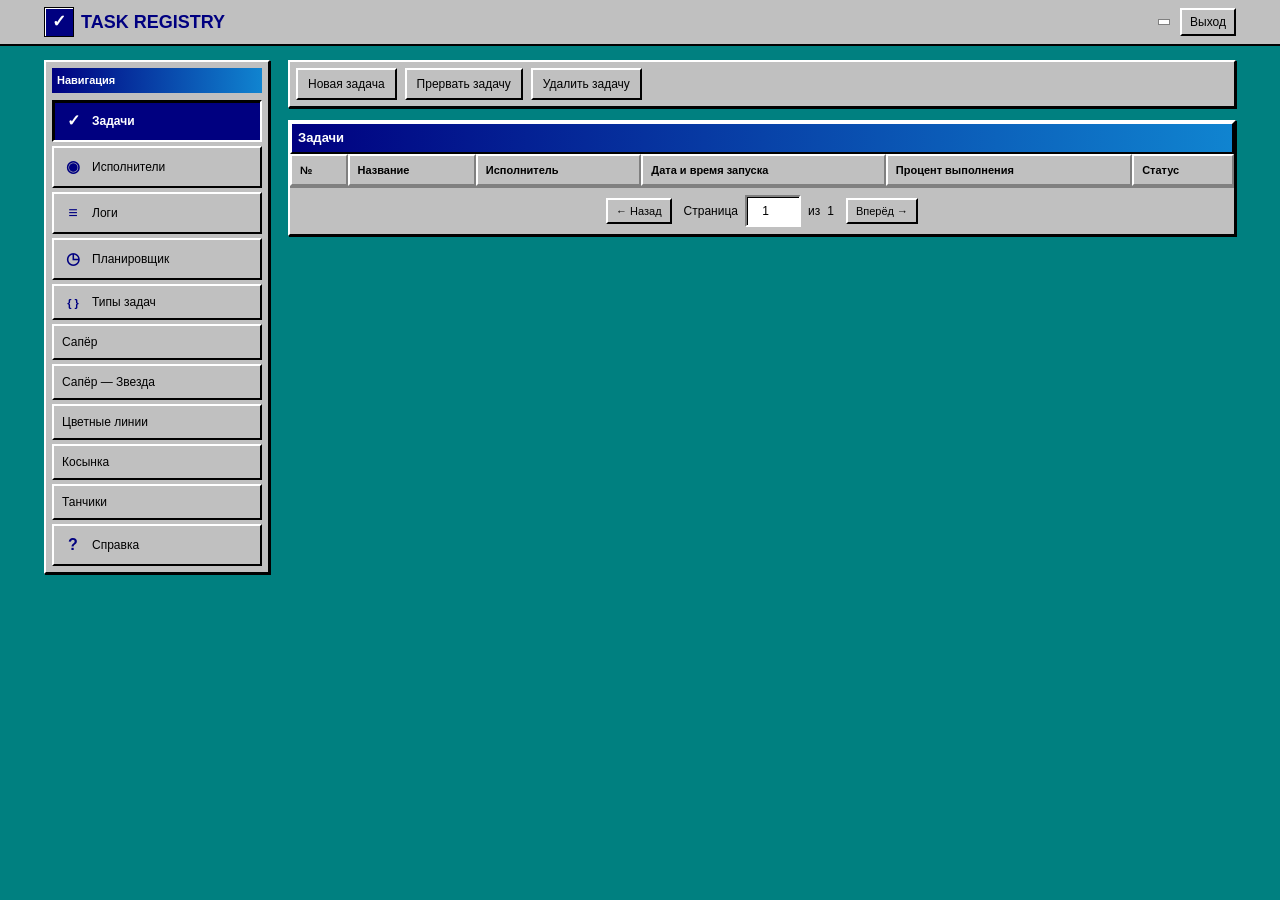
==== commit a151989b: "feat: add Color Lines, Klondike, Tanks, and star-shaped Minesweeper games" ====
--- a/gateway/gateway-impl/src/main/resources/static/index.html
+++ b/gateway/gateway-impl/src/main/resources/static/index.html
@@ -29,6 +29,10 @@
         <button type="button" class="nav-btn" data-page="scheduler">Планировщик</button>
         <button type="button" class="nav-btn" data-page="task-types">Типы задач</button>
         <button type="button" class="nav-btn" data-page="minesweeper">Сапёр</button>
+        <button type="button" class="nav-btn" data-page="star-minesweeper">Сапёр — Звезда</button>
+        <button type="button" class="nav-btn" data-page="color-lines">Цветные линии</button>
+        <button type="button" class="nav-btn" data-page="klondike">Косынка</button>
+        <button type="button" class="nav-btn" data-page="tanks">Танчики</button>
         <button type="button" class="nav-btn" data-page="help">Справка</button>
       </nav>
 
@@ -190,6 +194,99 @@
             </div>
           </div>
 
+          <div class="page hidden" id="page-star-minesweeper">
+            <div class="panel metal-panel minesweeper-window star-minesweeper-window">
+              <div class="panel-header">Сапёр — Звезда</div>
+              <div class="minesweeper-content star-minesweeper-content">
+                <div class="minesweeper-toolbar star-minesweeper-toolbar">
+                  <div class="minesweeper-counter" aria-label="Осталось мин">
+                    <span class="minesweeper-counter-label">Мины</span>
+                    <span class="minesweeper-display" id="star-minesweeper-mines">020</span>
+                  </div>
+                  <button type="button" class="minesweeper-reset" id="star-minesweeper-reset" aria-label="Новая игра">🙂</button>
+                  <div class="minesweeper-counter" aria-label="Прошло секунд">
+                    <span class="minesweeper-counter-label">Время</span>
+                    <span class="minesweeper-display" id="star-minesweeper-time">000</span>
+                  </div>
+                </div>
+                <p class="minesweeper-status star-minesweeper-status" id="star-minesweeper-status">Откройте первую клетку</p>
+                <div class="minesweeper-board star-minesweeper-board" id="star-minesweeper-board" role="grid" aria-label="Поле сапёра в форме шестиконечной звезды"></div>
+                <p class="minesweeper-help star-minesweeper-help">Активны только клетки звезды. Левая кнопка — открыть, правая — флаг.</p>
+              </div>
+            </div>
+          </div>
+
+          <div class="page hidden" id="page-color-lines">
+            <div class="panel metal-panel color-lines-window">
+              <div class="panel-header">Цветные линии</div>
+              <div class="color-lines-content">
+                <div class="color-lines-toolbar">
+                  <div class="color-lines-score" aria-label="Счёт">
+                    <span class="color-lines-label">Счёт</span>
+                    <span class="color-lines-display" id="color-lines-score">000</span>
+                  </div>
+                  <button type="button" class="color-lines-reset" id="color-lines-reset">Новая игра</button>
+                  <div class="color-lines-next" aria-label="Следующие шары">
+                    <span class="color-lines-label">Следующие</span>
+                    <div class="color-lines-next-balls" id="color-lines-next"></div>
+                  </div>
+                </div>
+                <p class="color-lines-status" id="color-lines-status">Выберите шар</p>
+                <div class="color-lines-board" id="color-lines-board" role="grid" aria-label="Поле Цветных линий 9 на 9"></div>
+                <p class="color-lines-help">Соберите линию из пяти шаров. Шар перемещается только по свободному пути.</p>
+              </div>
+            </div>
+          </div>
+
+          <div class="page hidden" id="page-klondike">
+            <div class="panel metal-panel klondike-window">
+              <div class="panel-header">Косынка</div>
+              <div class="klondike-content">
+                <div class="klondike-toolbar">
+                  <div class="klondike-counter" aria-label="Количество ходов">
+                    <span class="klondike-counter-label">Ходы</span>
+                    <span class="klondike-display" id="klondike-moves">000</span>
+                  </div>
+                  <button type="button" class="klondike-reset" id="klondike-reset">Новая игра</button>
+                  <div class="klondike-counter" aria-label="Прошло секунд">
+                    <span class="klondike-counter-label">Время</span>
+                    <span class="klondike-display" id="klondike-time">000</span>
+                  </div>
+                </div>
+                <p class="klondike-status" id="klondike-status">Выберите карту или возьмите из колоды</p>
+                <div class="klondike-board" id="klondike-board" aria-label="Поле пасьянса Косынка">
+                  <div class="klondike-top-row">
+                    <div class="klondike-foundations" id="klondike-foundations"></div>
+                    <div class="klondike-stock-area">
+                      <div class="klondike-stock" id="klondike-stock"></div>
+                      <div class="klondike-waste" id="klondike-waste"></div>
+                    </div>
+                  </div>
+                  <div class="klondike-tableau" id="klondike-tableau"></div>
+                </div>
+                <p class="klondike-help">Клик — выбрать и положить. Двойной клик — в дом. Колода — по 3 карты.</p>
+              </div>
+            </div>
+          </div>
+
+          <div class="page hidden" id="page-tanks">
+            <div class="panel metal-panel tanks-window">
+              <div class="panel-header">Танчики</div>
+              <div class="tanks-content">
+                <div class="tanks-toolbar">
+                  <div class="tanks-counter" aria-label="Счёт">
+                    <span class="tanks-counter-label">Счёт</span>
+                    <span class="tanks-display" id="tanks-score">000</span>
+                  </div>
+                  <button type="button" class="tanks-reset" id="tanks-reset">Новая игра</button>
+                </div>
+                <p class="tanks-status" id="tanks-status">Уничтожьте всех врагов</p>
+                <canvas id="tanks-canvas" class="tanks-canvas" width="260" height="260" aria-label="Поле танчиков"></canvas>
+                <p class="tanks-help">WASD или стрелки — движение. Пробел — огонь.</p>
+              </div>
+            </div>
+          </div>
+
           <div class="page hidden" id="page-help">
             <div class="panel metal-panel help-panel">
               <h1 class="help-title">Справка</h1>
--- a/gateway/gateway-impl/src/main/resources/static/css/styles.css
+++ b/gateway/gateway-impl/src/main/resources/static/css/styles.css
@@ -1951,6 +1951,13 @@
   line-height: 1;
 }
 
+.minesweeper-cell-spacer {
+  width: var(--minesweeper-cell-size);
+  height: var(--minesweeper-cell-size);
+  display: block;
+  pointer-events: none;
+}
+
 .minesweeper-cell:hover {
   background: #c0c0c0;
 }
@@ -2003,6 +2010,608 @@
   line-height: 1.3;
 }
 
+.star-minesweeper-content {
+  --minesweeper-cell-size: 22px;
+}
+
+.star-minesweeper-toolbar,
+.star-minesweeper-status,
+.star-minesweeper-help {
+  width: calc(var(--minesweeper-cell-size) * 13);
+}
+
+.star-minesweeper-board {
+  width: calc(var(--minesweeper-cell-size) * 13);
+  height: calc(var(--minesweeper-cell-size) * 13);
+  grid-template-columns: repeat(13, var(--minesweeper-cell-size));
+  grid-template-rows: repeat(13, var(--minesweeper-cell-size));
+  border: 0;
+  background: transparent;
+}
+
+.star-minesweeper-board .minesweeper-cell {
+  border-width: 2px;
+  font-size: 14px;
+}
+
+.star-minesweeper-board .minesweeper-cell.revealed,
+.star-minesweeper-board .minesweeper-cell.chord-preview,
+.star-minesweeper-board .minesweeper-cell:active:not(.revealed) {
+  border-width: 1px;
+}
+
+.color-lines-window {
+  width: max-content;
+  max-width: 100%;
+}
+
+.color-lines-content {
+  --color-lines-cell-size: 30px;
+  width: fit-content;
+  max-width: 100%;
+  padding: 8px;
+  background: #c0c0c0;
+  color: #000000;
+  font-family: "MS Sans Serif", Tahoma, sans-serif;
+}
+
+.color-lines-toolbar {
+  width: calc(var(--color-lines-cell-size) * 9 + 6px);
+  max-width: 100%;
+  margin-bottom: 8px;
+  padding: 6px;
+  display: grid;
+  grid-template-columns: auto auto 1fr;
+  align-items: center;
+  gap: 8px;
+  border: 3px solid;
+  border-color: #808080 #ffffff #ffffff #808080;
+}
+
+.color-lines-score,
+.color-lines-next {
+  min-width: 0;
+  display: flex;
+  flex-direction: column;
+  gap: 2px;
+}
+
+.color-lines-next {
+  align-items: flex-end;
+}
+
+.color-lines-label {
+  font-size: 10px;
+  line-height: 1;
+}
+
+.color-lines-display {
+  min-width: 47px;
+  padding: 1px 3px;
+  border: 2px solid;
+  border-color: #808080 #ffffff #ffffff #808080;
+  background: #000000;
+  color: #00ff00;
+  font-family: "Courier New", monospace;
+  font-size: 22px;
+  font-weight: 700;
+  line-height: 24px;
+  text-align: center;
+  text-shadow: 1px 0 #008000;
+}
+
+.color-lines-reset {
+  min-height: 32px;
+  padding: 4px 7px;
+  border: 2px solid;
+  border-color: #ffffff #000000 #000000 #ffffff;
+  border-radius: 0;
+  background: #c0c0c0;
+  color: #000000;
+  box-shadow: none;
+  font-size: 10px;
+  white-space: nowrap;
+}
+
+.color-lines-reset:hover {
+  background: #c0c0c0;
+  color: #000000;
+}
+
+.color-lines-reset:active {
+  border-color: #000000 #ffffff #ffffff #000000;
+}
+
+.color-lines-next-balls {
+  min-width: 70px;
+  min-height: 24px;
+  padding: 2px 4px;
+  display: flex;
+  align-items: center;
+  justify-content: flex-end;
+  gap: 3px;
+  border: 2px solid;
+  border-color: #808080 #ffffff #ffffff #808080;
+  background: #ffffff;
+}
+
+.color-lines-status {
+  width: calc(var(--color-lines-cell-size) * 9 + 6px);
+  max-width: 100%;
+  min-height: 18px;
+  margin: 0 0 5px;
+  overflow: hidden;
+  font-size: 11px;
+  line-height: 18px;
+  text-overflow: ellipsis;
+  white-space: nowrap;
+}
+
+.color-lines-board {
+  width: calc(var(--color-lines-cell-size) * 9 + 6px);
+  height: calc(var(--color-lines-cell-size) * 9 + 6px);
+  display: grid;
+  grid-template-columns: repeat(9, var(--color-lines-cell-size));
+  grid-template-rows: repeat(9, var(--color-lines-cell-size));
+  border: 3px solid;
+  border-color: #808080 #ffffff #ffffff #808080;
+  background: #808080;
+  user-select: none;
+  touch-action: manipulation;
+}
+
+.color-lines-cell {
+  width: var(--color-lines-cell-size);
+  height: var(--color-lines-cell-size);
+  min-width: 0;
+  padding: 0;
+  display: flex;
+  align-items: center;
+  justify-content: center;
+  border: 1px solid;
+  border-color: #ffffff #808080 #808080 #ffffff;
+  border-radius: 0;
+  background: #d4d0c8;
+  box-shadow: none;
+}
+
+.color-lines-cell:hover {
+  background: #e4e0d8;
+}
+
+.color-lines-cell:focus-visible {
+  outline: 1px dotted #000000;
+  outline-offset: -4px;
+}
+
+.color-lines-cell.selected {
+  background: #ffffff;
+  outline: 2px dotted #000080;
+  outline-offset: -4px;
+}
+
+.color-lines-ball {
+  width: calc(var(--color-lines-cell-size) - 9px);
+  height: calc(var(--color-lines-cell-size) - 9px);
+  flex: 0 0 auto;
+  display: inline-block;
+  border: 1px solid rgba(0, 0, 0, 0.7);
+  border-radius: 50%;
+  box-shadow:
+    inset 3px 3px 3px rgba(255, 255, 255, 0.8),
+    inset -3px -3px 4px rgba(0, 0, 0, 0.45),
+    1px 1px 1px rgba(0, 0, 0, 0.5);
+}
+
+.color-lines-next-balls .color-lines-ball {
+  width: 18px;
+  height: 18px;
+}
+
+.color-lines-cell.selected .color-lines-ball {
+  transform: translateY(-2px);
+  box-shadow:
+    inset 3px 3px 3px rgba(255, 255, 255, 0.9),
+    inset -3px -3px 4px rgba(0, 0, 0, 0.45),
+    0 3px 2px rgba(0, 0, 0, 0.5);
+}
+
+.color-lines-ball.color-red { background: #ff2020; }
+.color-lines-ball.color-yellow { background: #ffe020; }
+.color-lines-ball.color-green { background: #20c020; }
+.color-lines-ball.color-cyan { background: #20dfe0; }
+.color-lines-ball.color-blue { background: #3050e0; }
+.color-lines-ball.color-purple { background: #9828c8; }
+.color-lines-ball.color-pink { background: #ff70b0; }
+
+.color-lines-help {
+  width: calc(var(--color-lines-cell-size) * 9 + 6px);
+  max-width: 100%;
+  margin: 6px 0 0;
+  color: #404040;
+  font-size: 10px;
+  line-height: 1.3;
+}
+
+.klondike-window {
+  width: max-content;
+  max-width: 100%;
+}
+
+.klondike-content {
+  --klondike-card-width: 71px;
+  --klondike-card-height: 96px;
+  width: fit-content;
+  max-width: 100%;
+  padding: 8px;
+  background: #008000;
+  color: #000000;
+  font-family: "MS Sans Serif", Tahoma, sans-serif;
+}
+
+.klondike-toolbar {
+  width: calc(var(--klondike-card-width) * 7 + 18px * 6 + 12px);
+  max-width: 100%;
+  margin-bottom: 8px;
+  padding: 6px;
+  display: grid;
+  grid-template-columns: auto auto auto;
+  align-items: center;
+  gap: 8px;
+  border: 3px solid;
+  border-color: #808080 #ffffff #ffffff #808080;
+  background: #c0c0c0;
+}
+
+.klondike-counter {
+  min-width: 0;
+  display: flex;
+  flex-direction: column;
+  gap: 2px;
+}
+
+.klondike-counter:last-child {
+  align-items: flex-end;
+}
+
+.klondike-counter-label {
+  font-size: 10px;
+  line-height: 1;
+}
+
+.klondike-display {
+  min-width: 47px;
+  padding: 1px 3px;
+  border: 2px solid;
+  border-color: #808080 #ffffff #ffffff #808080;
+  background: #000000;
+  color: #00ff00;
+  font-family: "Courier New", monospace;
+  font-size: 22px;
+  font-weight: 700;
+  line-height: 24px;
+  text-align: center;
+  text-shadow: 1px 0 #008000;
+}
+
+.klondike-reset {
+  min-height: 32px;
+  padding: 4px 7px;
+  border: 2px solid;
+  border-color: #ffffff #000000 #000000 #ffffff;
+  border-radius: 0;
+  background: #c0c0c0;
+  color: #000000;
+  box-shadow: none;
+  font-size: 10px;
+  white-space: nowrap;
+}
+
+.klondike-reset:hover {
+  background: #c0c0c0;
+  color: #000000;
+}
+
+.klondike-reset:active {
+  border-color: #000000 #ffffff #ffffff #000000;
+}
+
+.klondike-status {
+  width: calc(var(--klondike-card-width) * 7 + 18px * 6 + 12px);
+  max-width: 100%;
+  margin: 0 0 8px;
+  padding: 4px 6px;
+  border: 2px solid;
+  border-color: #808080 #ffffff #ffffff #808080;
+  background: #c0c0c0;
+  font-size: 11px;
+  line-height: 1.3;
+}
+
+.klondike-board {
+  width: calc(var(--klondike-card-width) * 7 + 18px * 6 + 12px);
+  max-width: 100%;
+  padding: 8px;
+  border: 3px solid;
+  border-color: #808080 #ffffff #ffffff #808080;
+  background: #008000;
+}
+
+.klondike-top-row {
+  display: flex;
+  justify-content: space-between;
+  gap: 12px;
+  margin-bottom: 18px;
+}
+
+.klondike-foundations {
+  display: grid;
+  grid-template-columns: repeat(4, var(--klondike-card-width));
+  gap: 8px;
+}
+
+.klondike-stock-area {
+  display: grid;
+  grid-template-columns: var(--klondike-card-width) calc(var(--klondike-card-width) + 36px);
+  gap: 8px;
+}
+
+.klondike-stock,
+.klondike-waste {
+  position: relative;
+  min-height: var(--klondike-card-height);
+}
+
+.klondike-tableau {
+  display: grid;
+  grid-template-columns: repeat(7, var(--klondike-card-width));
+  gap: 8px;
+  align-items: start;
+}
+
+.klondike-column {
+  position: relative;
+  min-height: calc(var(--klondike-card-height) + 18px * 5);
+}
+
+.klondike-column .klondike-slot {
+  position: absolute;
+  top: 0;
+  left: 0;
+  z-index: 0;
+}
+
+.klondike-column .klondike-card,
+.klondike-column .klondike-slot {
+  position: absolute;
+  top: 0;
+  left: 0;
+}
+
+.klondike-column .klondike-card {
+  transform: translateY(var(--stack-offset, 0px));
+  z-index: var(--stack-index, 1);
+}
+
+.klondike-waste .klondike-card {
+  position: absolute;
+  top: 0;
+  left: 0;
+  transform: translateX(var(--stack-offset, 0px));
+  z-index: var(--stack-index, 1);
+}
+
+.klondike-card,
+.klondike-slot {
+  width: var(--klondike-card-width);
+  height: var(--klondike-card-height);
+  padding: 0;
+  border: 2px solid;
+  border-color: #ffffff #808080 #808080 #ffffff;
+  border-radius: 4px;
+  background: #ffffff;
+  box-shadow: 1px 1px 0 #404040;
+  cursor: default;
+}
+
+.klondike-slot {
+  border-style: dashed;
+  border-color: #006400 #004000 #004000 #006400;
+  background: rgba(0, 0, 0, 0.08);
+}
+
+.klondike-card.clickable {
+  cursor: pointer;
+}
+
+.klondike-card.clickable:hover {
+  outline: 1px solid #ffff00;
+}
+
+.klondike-card.selected {
+  outline: 2px solid #ffff00;
+  box-shadow: 0 0 0 1px #000000;
+}
+
+.klondike-card.face-down {
+  border-color: #ffffff #808080 #808080 #ffffff;
+  background:
+    repeating-linear-gradient(
+      45deg,
+      #1f4fd8 0,
+      #1f4fd8 4px,
+      #ffffff 4px,
+      #ffffff 8px
+    );
+}
+
+.klondike-card.red {
+  color: #cc0000;
+}
+
+.klondike-card.black {
+  color: #000000;
+}
+
+.klondike-foundations .klondike-card,
+.klondike-stock .klondike-card {
+  position: relative;
+}
+
+.klondike-card-corner {
+  position: absolute;
+  display: flex;
+  flex-direction: column;
+  align-items: center;
+  font-size: 12px;
+  font-weight: 700;
+  line-height: 1;
+}
+
+.klondike-card-corner.top {
+  top: 4px;
+  left: 5px;
+}
+
+.klondike-card-corner.bottom {
+  bottom: 4px;
+  right: 5px;
+  transform: rotate(180deg);
+}
+
+.klondike-card-suit {
+  font-size: 11px;
+  line-height: 1;
+}
+
+.klondike-card-center {
+  position: absolute;
+  inset: 0;
+  display: flex;
+  align-items: center;
+  justify-content: center;
+  font-size: 28px;
+  line-height: 1;
+}
+
+.klondike-help {
+  width: calc(var(--klondike-card-width) * 7 + 18px * 6 + 12px);
+  max-width: 100%;
+  margin-top: 8px;
+  color: #ffffff;
+  font-size: 10px;
+  line-height: 1.4;
+}
+
+.tanks-window {
+  width: max-content;
+  max-width: 100%;
+}
+
+.tanks-content {
+  width: fit-content;
+  max-width: 100%;
+  padding: 8px;
+  background: #c0c0c0;
+  color: #000000;
+  font-family: "MS Sans Serif", Tahoma, sans-serif;
+}
+
+.tanks-toolbar {
+  width: 260px;
+  max-width: 100%;
+  margin-bottom: 8px;
+  padding: 6px;
+  display: grid;
+  grid-template-columns: auto 1fr;
+  align-items: center;
+  gap: 8px;
+  border: 3px solid;
+  border-color: #808080 #ffffff #ffffff #808080;
+  background: #c0c0c0;
+}
+
+.tanks-counter {
+  display: flex;
+  flex-direction: column;
+  gap: 2px;
+}
+
+.tanks-counter-label {
+  font-size: 10px;
+  line-height: 1;
+}
+
+.tanks-display {
+  min-width: 47px;
+  padding: 1px 3px;
+  border: 2px solid;
+  border-color: #808080 #ffffff #ffffff #808080;
+  background: #000000;
+  color: #00ff00;
+  font-family: "Courier New", monospace;
+  font-size: 22px;
+  font-weight: 700;
+  line-height: 24px;
+  text-align: center;
+  text-shadow: 1px 0 #008000;
+}
+
+.tanks-reset {
+  justify-self: end;
+  min-height: 32px;
+  padding: 4px 7px;
+  border: 2px solid;
+  border-color: #ffffff #000000 #000000 #ffffff;
+  border-radius: 0;
+  background: #c0c0c0;
+  color: #000000;
+  box-shadow: none;
+  font-size: 10px;
+  white-space: nowrap;
+}
+
+.tanks-reset:hover {
+  background: #c0c0c0;
+  color: #000000;
+}
+
+.tanks-reset:active {
+  border-color: #000000 #ffffff #ffffff #000000;
+}
+
+.tanks-status {
+  width: 260px;
+  max-width: 100%;
+  margin: 0 0 8px;
+  padding: 4px 6px;
+  border: 2px solid;
+  border-color: #808080 #ffffff #ffffff #808080;
+  background: #c0c0c0;
+  font-size: 11px;
+  line-height: 1.3;
+}
+
+.tanks-canvas {
+  display: block;
+  width: 260px;
+  max-width: 100%;
+  height: auto;
+  border: 3px solid;
+  border-color: #808080 #ffffff #ffffff #808080;
+  background: #000000;
+  image-rendering: pixelated;
+}
+
+.tanks-help {
+  width: 260px;
+  max-width: 100%;
+  margin-top: 8px;
+  color: #404040;
+  font-size: 10px;
+  line-height: 1.4;
+}
+
 @media (max-width: 768px) {
   .sidebar {
     background: #c0c0c0;
@@ -2019,6 +2628,35 @@
     padding: 6px;
   }
 
+  .color-lines-content {
+    --color-lines-cell-size: 28px;
+    padding: 6px;
+  }
+
+  .star-minesweeper-content {
+    --minesweeper-cell-size: 20px;
+  }
+
+  .klondike-content {
+    --klondike-card-width: 56px;
+    --klondike-card-height: 76px;
+    padding: 6px;
+  }
+
+  .klondike-card-center {
+    font-size: 22px;
+  }
+
+  .tanks-canvas {
+    width: 208px;
+  }
+
+  .tanks-toolbar,
+  .tanks-status,
+  .tanks-help {
+    width: 208px;
+  }
+
   .nav-btn::before {
     margin-right: 4px;
   }
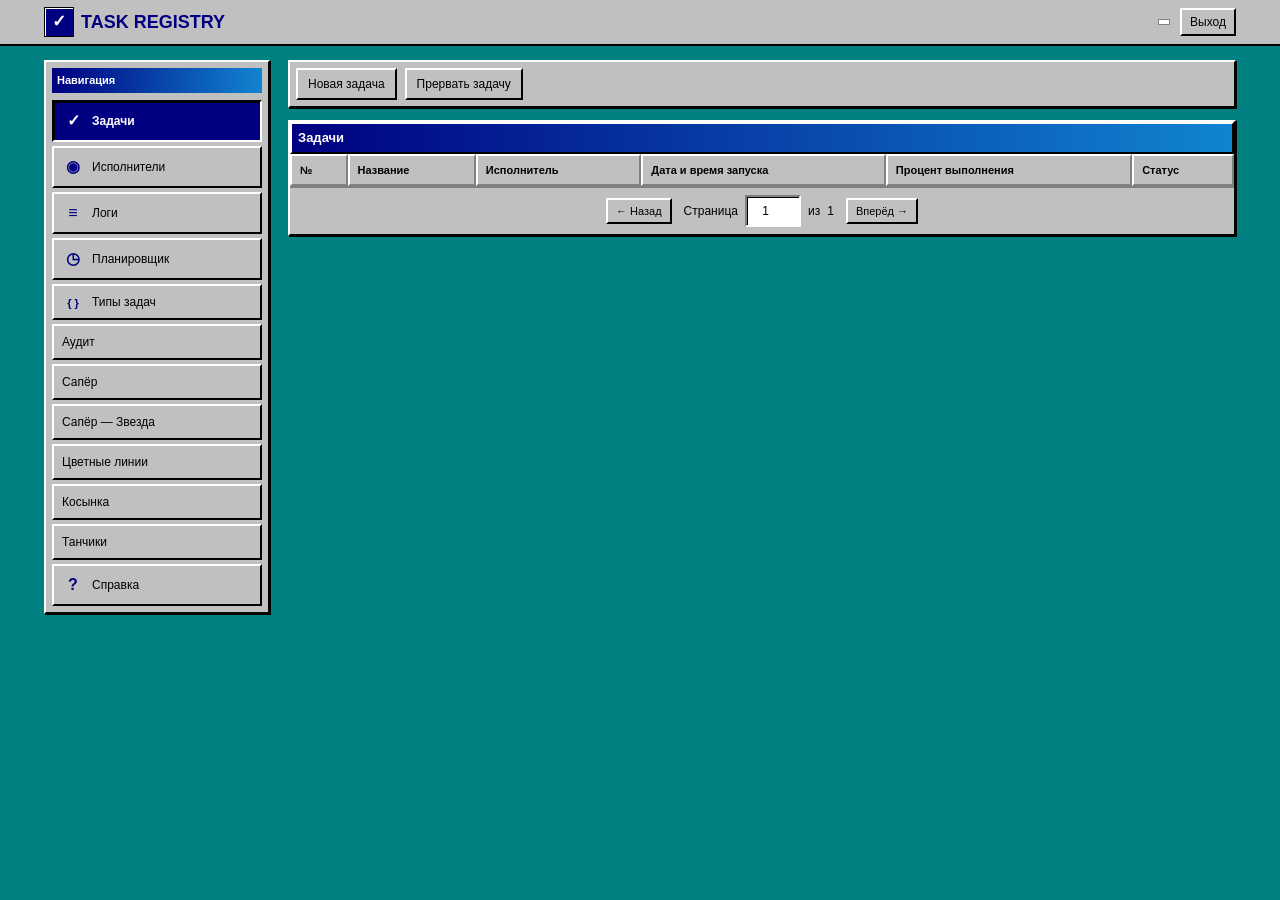
==== commit f3da4f3b: "feat(audit): add AuditEventPayload record with factories for login/task audit events" ====
--- a/gateway/gateway-impl/src/main/resources/static/index.html
+++ b/gateway/gateway-impl/src/main/resources/static/index.html
@@ -28,6 +28,7 @@
         <button type="button" class="nav-btn" data-page="logs">Логи</button>
         <button type="button" class="nav-btn" data-page="scheduler">Планировщик</button>
         <button type="button" class="nav-btn" data-page="task-types">Типы задач</button>
+        <button type="button" class="nav-btn" data-page="audit">Аудит</button>
         <button type="button" class="nav-btn" data-page="minesweeper">Сапёр</button>
         <button type="button" class="nav-btn" data-page="star-minesweeper">Сапёр — Звезда</button>
         <button type="button" class="nav-btn" data-page="color-lines">Цветные линии</button>
@@ -40,7 +41,6 @@
         <div class="toolbar metal-panel" id="tasks-toolbar">
           <button type="button" class="tool-btn" id="btn-new-task">Новая задача</button>
           <button type="button" class="tool-btn" id="btn-abort-task">Прервать задачу</button>
-          <button type="button" class="tool-btn" id="btn-delete-task">Удалить задачу</button>
         </div>
 
         <div class="toolbar metal-panel hidden" id="executors-toolbar">
@@ -172,6 +172,54 @@
             </div>
           </div>
 
+          <div class="page hidden" id="page-audit">
+            <div class="panel metal-panel">
+              <div class="panel-header">
+                <span class="panel-header-title">Журнал аудита</span>
+                <span class="panel-header-count" id="audit-header-count"></span>
+              </div>
+              <div class="audit-filters" style="padding: 12px 18px; display: flex; gap: 10px; align-items: flex-end; flex-wrap: wrap; border-bottom: 1px solid var(--border); background: rgba(246,246,248,0.66);">
+                <div class="form-row" style="min-width: 180px;">
+                  <label for="audit-event-type">Тип события</label>
+                  <select id="audit-event-type">
+                    <option value="">Все</option>
+                    <option value="LOGIN_SUCCESSFUL">Успешный вход</option>
+                    <option value="TASK_CREATED">Задача создана</option>
+                    <option value="TASK_STATUS_CHANGED">Статус задачи изменён</option>
+                  </select>
+                </div>
+                <div class="form-row" style="min-width: 160px;">
+                  <label for="audit-username">Пользователь</label>
+                  <input type="text" id="audit-username" placeholder="Фильтр по имени">
+                </div>
+                <button type="button" class="win-btn" id="audit-apply-filter">Применить</button>
+                <button type="button" class="win-btn" id="audit-reset-filter">Сбросить</button>
+              </div>
+              <table class="audit-table">
+                <thead>
+                  <tr>
+                    <th>№</th>
+                    <th>Время</th>
+                    <th>Тип события</th>
+                    <th>Пользователь</th>
+                    <th>IP-адрес</th>
+                    <th>Роль</th>
+                  </tr>
+                </thead>
+                <tbody id="audit-body"></tbody>
+              </table>
+              <div class="pagination-bar" id="audit-pagination">
+                <button type="button" class="pagination-btn" id="audit-page-prev">← Назад</button>
+                <label class="pagination-goto">
+                  Страница
+                  <input type="number" class="pagination-input" id="audit-page-input" min="1" value="1">
+                  из <span id="audit-page-total">1</span>
+                </label>
+                <button type="button" class="pagination-btn" id="audit-page-next">Вперёд →</button>
+              </div>
+            </div>
+          </div>
+
           <div class="page hidden" id="page-minesweeper">
             <div class="panel metal-panel minesweeper-window">
               <div class="panel-header">Сапёр</div>
@@ -297,7 +345,7 @@
               <p>
                 В разделе <strong>Задачи</strong> отображается таблица заданий.
                 Выберите строку щелчком мыши.
-                Панель инструментов позволяет создать, прервать или удалить задачу.
+                Панель инструментов позволяет создать или прервать задачу.
               </p>
               <p>
                 В разделе <strong>Исполнители</strong> — справочник сотрудников,
@@ -424,6 +472,50 @@
     </div>
   </div>
 
+  <div class="modal-overlay hidden" id="audit-modal-overlay">
+    <div class="modal-window metal-panel audit-modal-window">
+      <div class="modal-header">
+        <span class="modal-title" id="audit-modal-title">Событие аудита</span>
+        <button type="button" class="modal-close-btn audit-modal-close-btn" aria-label="Закрыть">×</button>
+      </div>
+
+      <div class="modal-body modal-body-scroll">
+        <table class="audit-details-table">
+          <tbody>
+            <tr>
+              <th>Идентификатор</th>
+              <td id="audit-modal-id"></td>
+            </tr>
+            <tr>
+              <th>Время</th>
+              <td id="audit-modal-timestamp"></td>
+            </tr>
+            <tr>
+              <th>Тип события</th>
+              <td id="audit-modal-type"></td>
+            </tr>
+            <tr>
+              <th>Пользователь</th>
+              <td id="audit-modal-username"></td>
+            </tr>
+            <tr>
+              <th>IP-адрес</th>
+              <td id="audit-modal-ip"></td>
+            </tr>
+            <tr>
+              <th>Роль</th>
+              <td id="audit-modal-role"></td>
+            </tr>
+            <tr>
+              <th>Payload</th>
+              <td><pre class="audit-payload" id="audit-modal-payload"></pre></td>
+            </tr>
+          </tbody>
+        </table>
+      </div>
+    </div>
+  </div>
+
   <div class="modal-overlay hidden" id="schedule-modal-overlay">
     <div class="modal-window metal-panel" id="schedule-modal-window">
       <div class="modal-header">
--- a/gateway/gateway-impl/src/main/resources/static/css/styles.css
+++ b/gateway/gateway-impl/src/main/resources/static/css/styles.css
@@ -989,6 +989,48 @@
   width: 680px;
 }
 
+.audit-modal-window {
+  width: 560px;
+}
+
+.audit-details-table {
+  width: 100%;
+  border-collapse: collapse;
+}
+
+.audit-details-table th {
+  width: 140px;
+  text-align: left;
+  vertical-align: top;
+  padding: 8px 12px;
+  font-weight: 600;
+  color: var(--text);
+  border-bottom: 1px solid var(--border);
+  white-space: nowrap;
+}
+
+.audit-details-table td {
+  padding: 8px 12px;
+  border-bottom: 1px solid var(--border);
+  vertical-align: top;
+}
+
+.audit-details-table tr:last-child th,
+.audit-details-table tr:last-child td {
+  border-bottom: none;
+}
+
+.audit-payload {
+  margin: 0;
+  padding: 0;
+  font-family: Consolas, 'Courier New', monospace;
+  font-size: 12px;
+  white-space: pre-wrap;
+  word-break: break-word;
+  max-height: 260px;
+  overflow: auto;
+}
+
 .log-modal-body {
   max-height: 440px;
   padding: 0;
@@ -1019,6 +1061,46 @@
   font-family: Consolas, "Courier New", monospace;
   font-size: 12px;
   white-space: nowrap;
+}
+
+.audit-table th:first-child,
+.audit-table td:first-child {
+  width: 40px;
+  text-align: center;
+}
+
+.audit-table th:nth-child(2),
+.audit-table td:nth-child(2) {
+  width: 170px;
+  color: var(--text-secondary);
+  font-family: Consolas, "Courier New", monospace;
+  font-size: 12px;
+  white-space: nowrap;
+}
+
+.audit-table th:nth-child(3),
+.audit-table td:nth-child(3) {
+  width: 180px;
+}
+
+.audit-table th:nth-child(4),
+.audit-table td:nth-child(4) {
+  width: 120px;
+}
+
+.audit-table th:nth-child(5),
+.audit-table td:nth-child(5) {
+  width: 130px;
+  color: var(--text-secondary);
+  font-family: Consolas, "Courier New", monospace;
+  font-size: 12px;
+  white-space: nowrap;
+}
+
+.audit-table th:nth-child(6),
+.audit-table td:nth-child(6) {
+  width: 80px;
+  text-align: center;
 }
 
 .log-message-cell,
